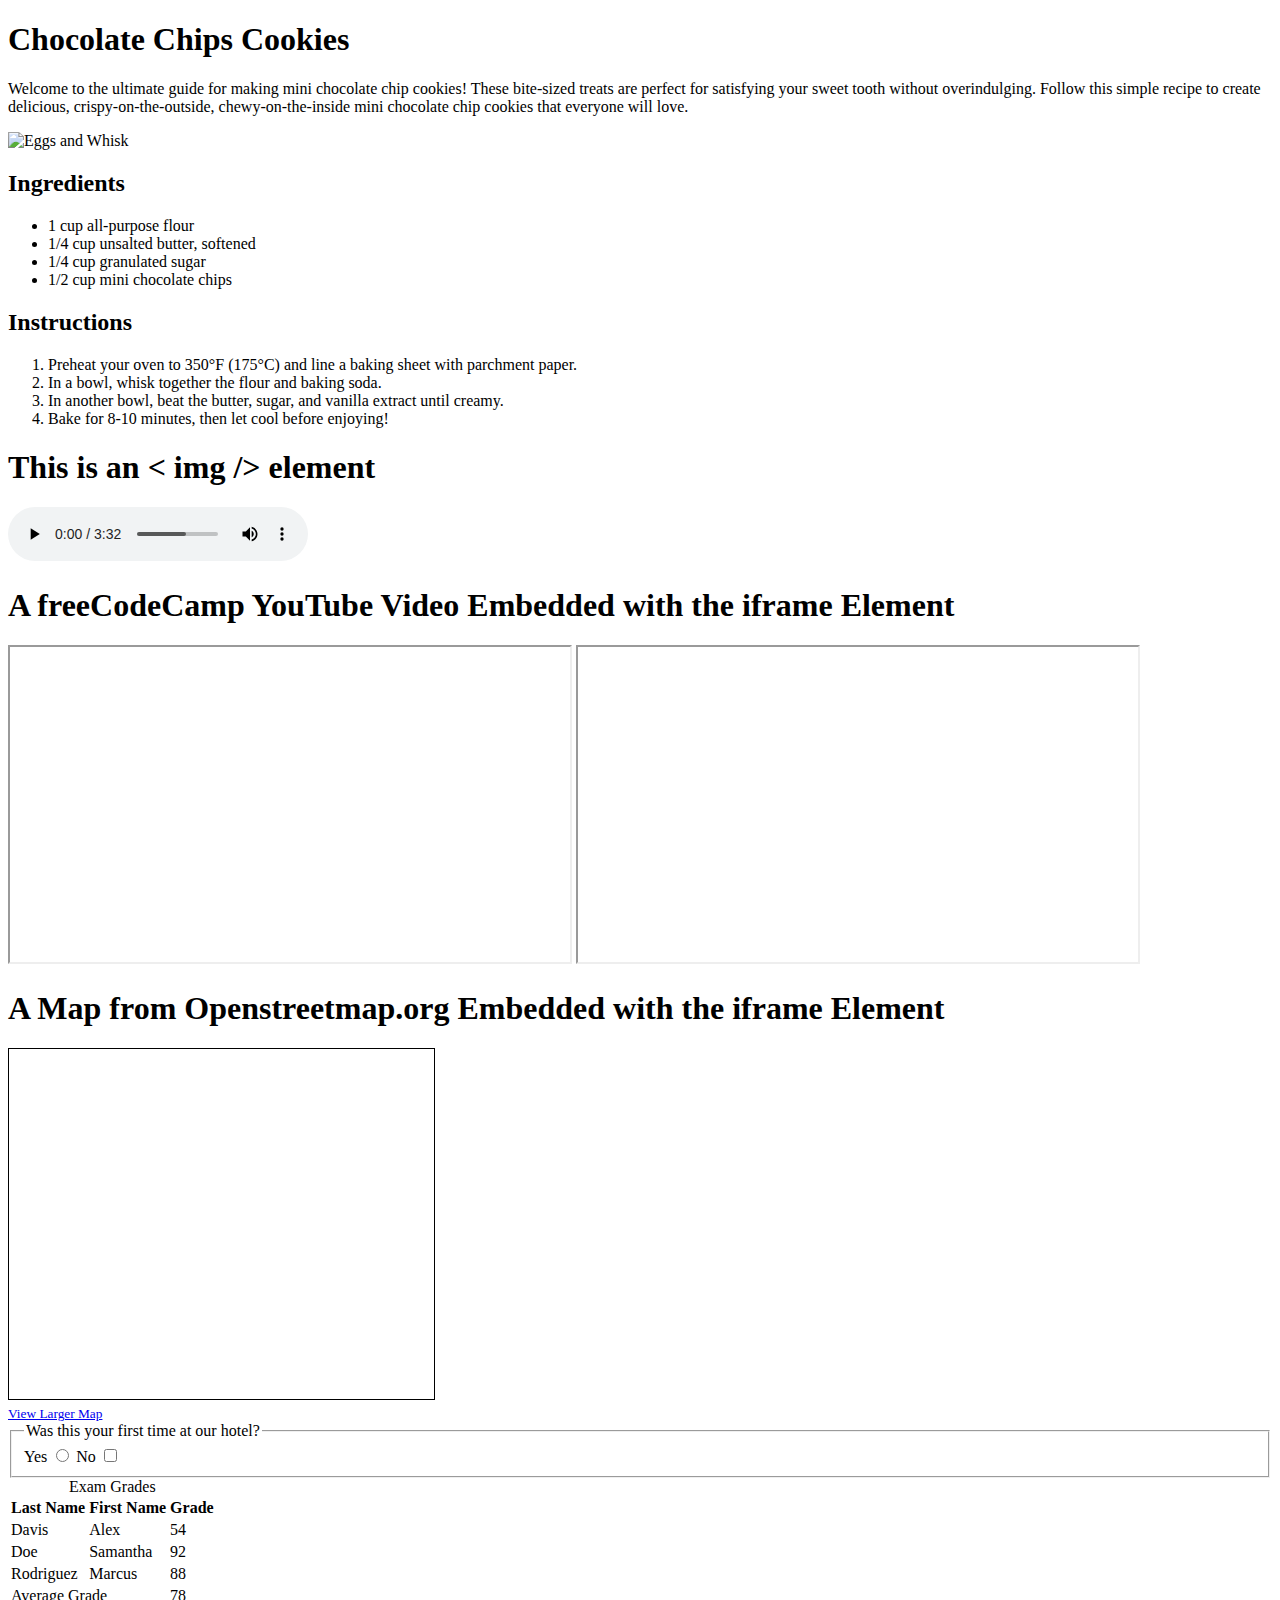
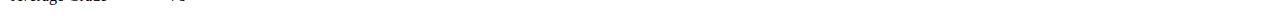
==== index.html @ 1ec61fe6 "html semantics" ====
<!DOCTYPE html>
<html lang="en">
<head>
    <meta charset="UTF-8">
    <meta name="viewport" content="width=device-width, initial-scale=1.0">
    <title>Baking Recipe</title>
</head>
<body>
    <h1>Chocolate Chips Cookies</h1>
    <p>Welcome to the ultimate guide for making mini chocolate chip cookies! These bite-sized treats are perfect for satisfying your sweet tooth without overindulging. Follow this simple recipe to create delicious, crispy-on-the-outside, chewy-on-the-inside mini chocolate chip cookies that everyone will love.
</p>
<img src="https://cdn.freecodecamp.org/curriculum/labs/recipe.jpg" alt="Eggs and Whisk">
<h2>Ingredients</h2>
<ul>
  <li>1 cup all-purpose flour</li>
  <li>1/4 cup unsalted butter, softened</li>
  <li>1/4 cup granulated sugar</li>
  <li>1/2 cup mini chocolate chips</li>
</ul>
<h2>Instructions</h2>
<ol>
  <li>Preheat your oven to 350°F (175°C) and line a baking sheet with parchment paper.</li>
  <li>In a bowl, whisk together the flour and baking soda.</li>
  <li>In another bowl, beat the butter, sugar, and vanilla extract until creamy.</li>
  <li>Bake for 8-10 minutes, then let cool before enjoying!</li>
</ol>
<!-- HTMLENTITIES -->
 <h1>This is an &lt; img /&gt; element</h1>


 <audio src="./sound/Greatman_Takit_Korale_-_Commando_CeeNaija.com_.mp3" controls></audio>

 <h1>A freeCodeCamp YouTube Video Embedded with the iframe Element</h1>

<iframe
  width="560"
  height="315"
  src="https://www.youtube.com/embed/PkZNo7MFNFg?si=-UBVIUNM3csdeiWF"
  title="YouTube video player"
  allow="accelerometer; autoplay; clipboard-write; encrypted-media; gyroscope; picture-in-picture; web-share"
  referrerpolicy="strict-origin-when-cross-origin"
  allowfullscreen
></iframe>

<iframe
  src="https://youtube.com/embed/gp5H0Vw39yw?si=Rb_2nDK6abv1iIAM"
  title="freeCodeCamp Typescript Course"
  width="560"
  height="315"
  allowfullscreen
></iframe>

<h1>A Map from Openstreetmap.org Embedded with the iframe Element</h1>

<iframe
  width="425"
  height="350"
  src="https://www.openstreetmap.org/export/embed.html?bbox=3.006134033203125%2C6.150112578753815%2C3.6357879638671875%2C6.749850810550778&amp;layer=mapnik"
  style="border: 1px solid black"
>
</iframe>
<br />
<small>
  <a href="https://www.openstreetmap.org/#map=11/6.4501/3.3210">
    View Larger Map
  </a>
</small>
<!-- learning field sets -->
<fieldset>
  <legend>Was this your first time at our hotel?</legend>

  <label for="yes-option">Yes</label>
  <input id="yes-option" type="radio" name="hotel-stay" />

  <label for="no-option">No</label>
  <input id="no-option" type="checkbox" name="hotel-stay" />
</fieldset>

<!-- Learning about table -->

<table>
  <caption>Exam Grades</caption>

  <thead>
    <tr>
      <th>Last Name</th>
      <th>First Name</th>
      <th>Grade</th>
    </tr>
  </thead>

  <tbody>
    <tr>
      <td>Davis</td>
      <td>Alex</td>
      <td>54</td>
    </tr>

    <tr>
      <td>Doe</td>
      <td>Samantha</td>
      <td>92</td>
    </tr>

    <tr>
      <td>Rodriguez</td>
      <td>Marcus</td>
      <td>88</td>
    </tr>
  </tbody>

  <tfoot>
    <tr>
      <td colspan="2">Average Grade</td>
      <td>78</td>
    </tr>
  </tfoot>
</table>


 <script>
    alert("Welcome to freecodecamp")
 </script>


</body>
</html>
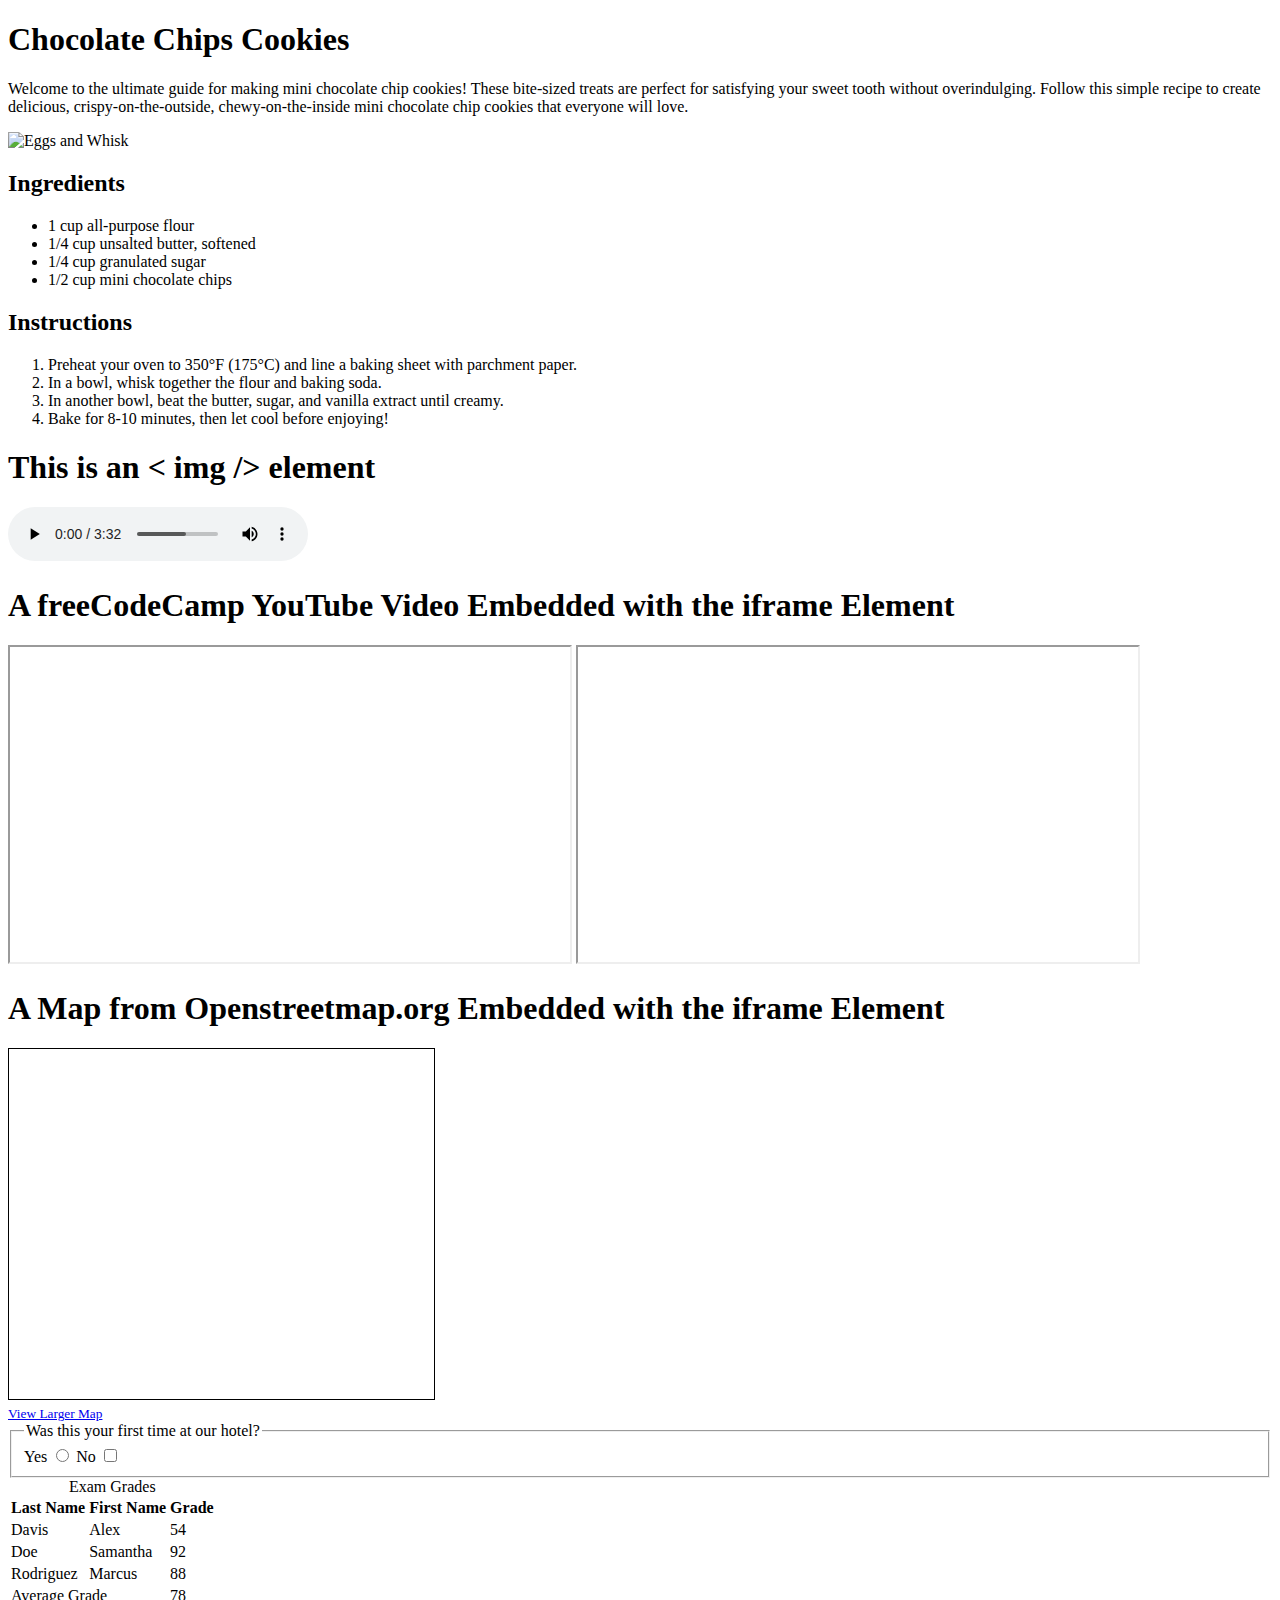
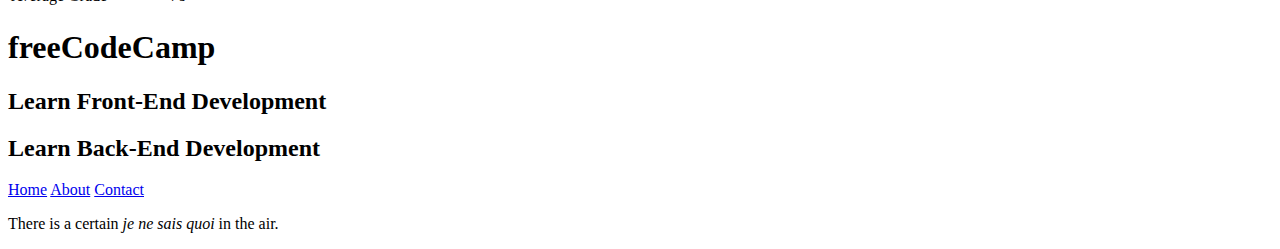
==== commit ee283a10: "html font elements" ====
--- a/index.html
+++ b/index.html
@@ -116,8 +116,24 @@
     </tr>
   </tfoot>
 </table>
+<!-- correct semantics in html -->
+<div>
+  <section>
+    <h1>freeCodeCamp</h1>
+    <h2>Learn Front-End Development</h2>
+    <h2>Learn Back-End Development</h2>
+  </section>
+</div>
 
-
+<header>
+  <nav>
+    <a href="#">Home</a>
+    <a href="#">About</a>
+    <a href="#">Contact</a>
+  </nav>
+</header>
+<!-- idiomatic element -->
+<p>There is a certain <i lang="fr">je ne sais quoi</i> in the air.</p>
  <script>
     alert("Welcome to freecodecamp")
  </script>
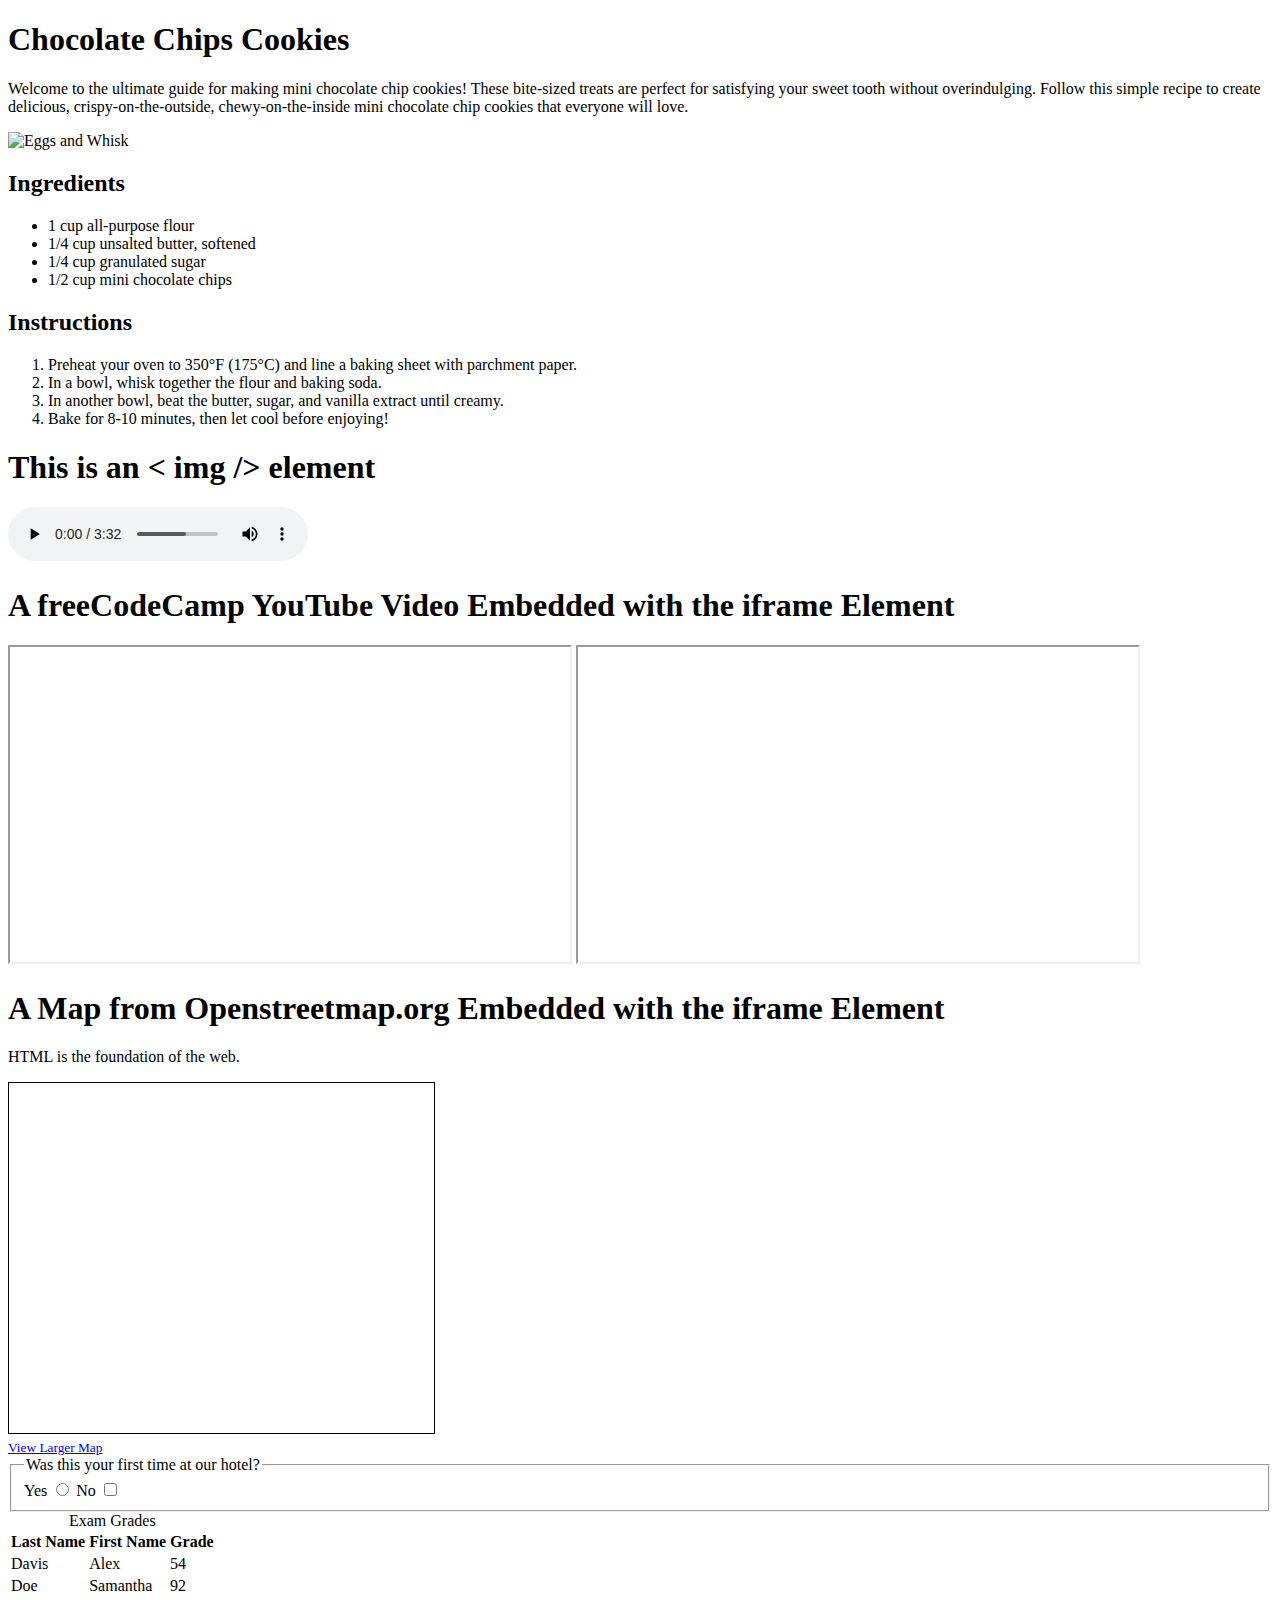
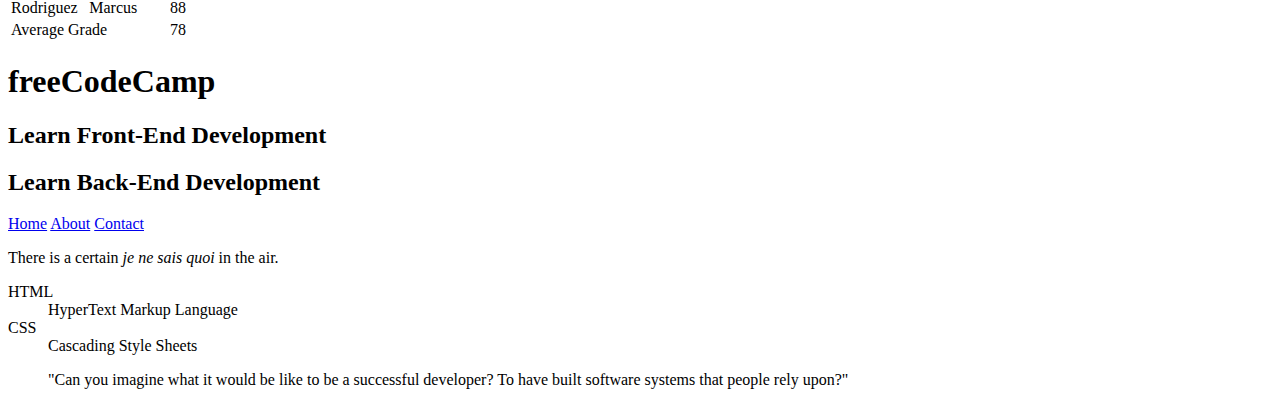
==== commit c1f956b7: "html font elements" ====
--- a/index.html
+++ b/index.html
@@ -50,7 +50,11 @@
   allowfullscreen
 ></iframe>
 
+<!-- How to add a map to your page -->
 <h1>A Map from Openstreetmap.org Embedded with the iframe Element</h1>
+
+<!-- abbreviation in HTML -->
+<p><abbr>HTML</abbr> is the foundation of the web.</p>
 
 <iframe
   width="425"
@@ -134,6 +138,20 @@
 </header>
 <!-- idiomatic element -->
 <p>There is a certain <i lang="fr">je ne sais quoi</i> in the air.</p>
+
+<!-- Description list -->
+
+<dl>
+  <dt>HTML</dt>
+  <dd>HyperText Markup Language</dd>
+  <dt>CSS</dt>
+  <dd>Cascading Style Sheets</dd>
+</dl>
+
+<!-- block quotation -->
+<blockquote cite="https://www.freecodecamp.org/news/learn-to-code-book/">
+  "Can you imagine what it would be like to be a successful developer? To have built software systems that people rely upon?"
+</blockquote>
  <script>
     alert("Welcome to freecodecamp")
  </script>
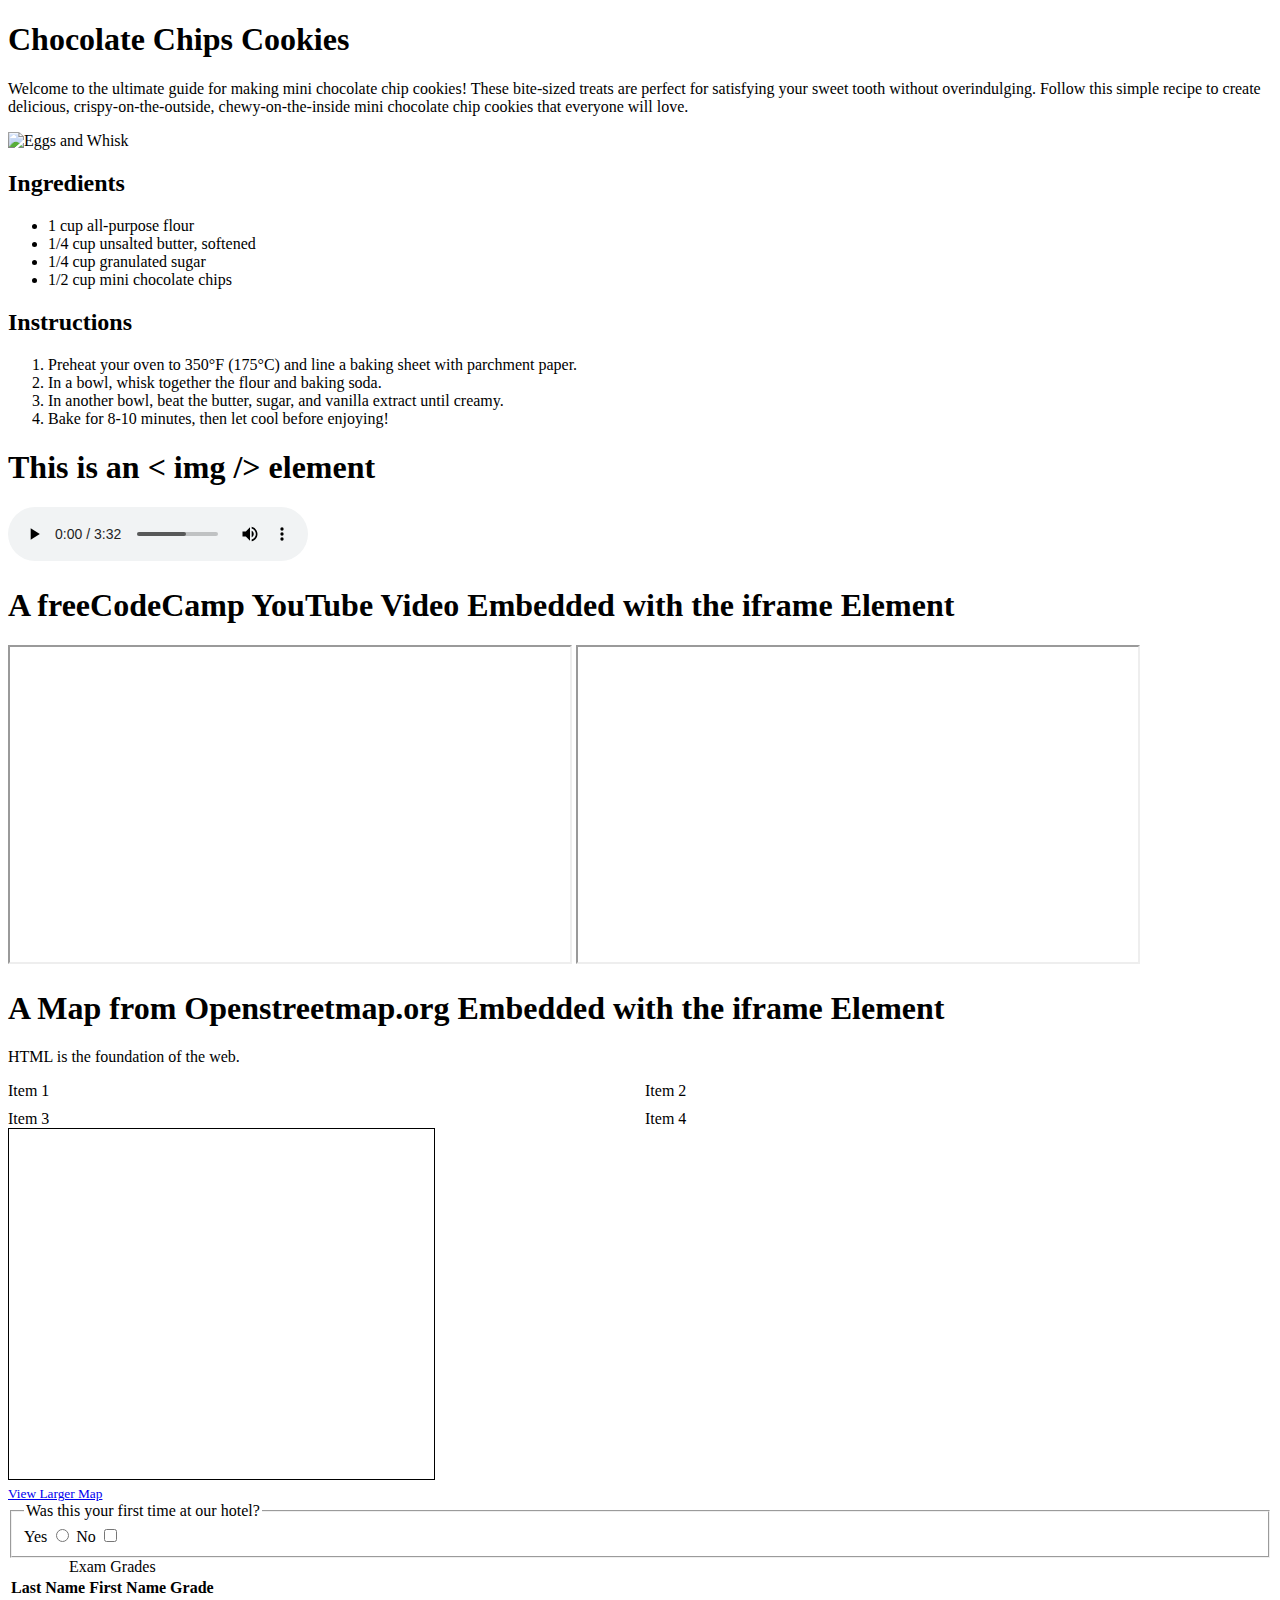
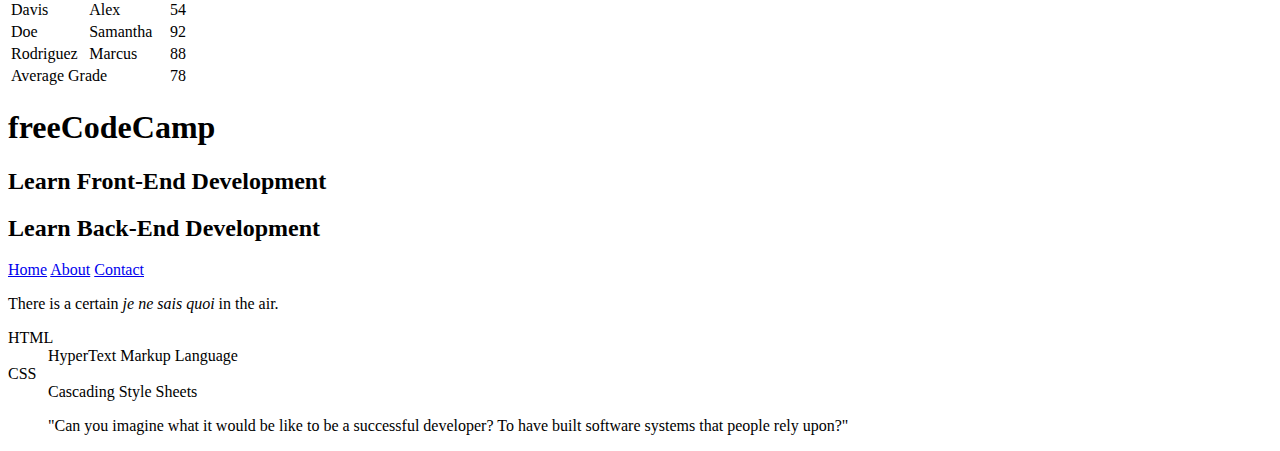
==== commit 50a2c681: "html font elements" ====
--- a/index.html
+++ b/index.html
@@ -55,6 +55,23 @@
 
 <!-- abbreviation in HTML -->
 <p><abbr>HTML</abbr> is the foundation of the web.</p>
+
+<!-- grid in css -->
+<style>
+  .grid-container {
+      display: grid;
+      grid-template-columns: auto auto;
+      gap: 10px;
+  }
+</style>
+</head>
+<body>
+<div class="grid-container">
+  <div class="grid-item">Item 1</div>
+  <div class="grid-item">Item 2</div>
+  <div class="grid-item">Item 3</div>
+  <div class="grid-item">Item 4</div>
+</div>
 
 <iframe
   width="425"
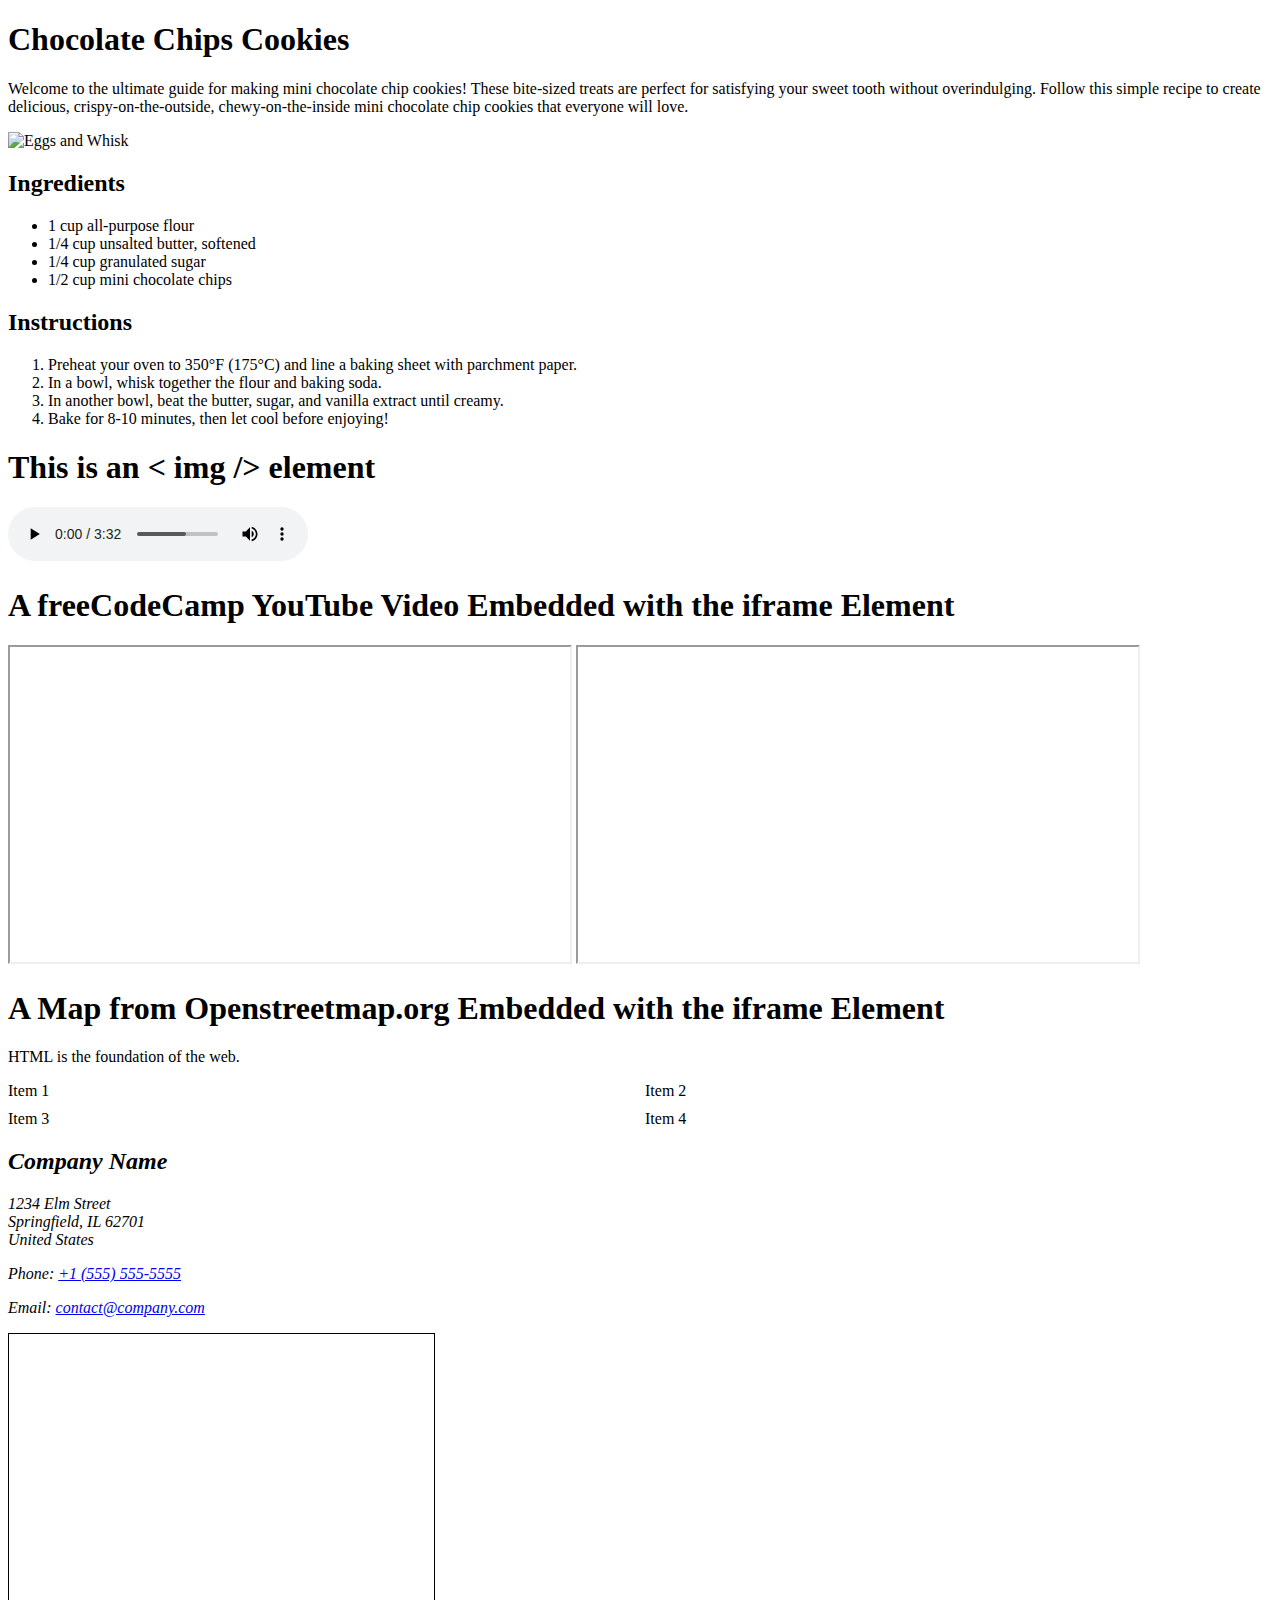
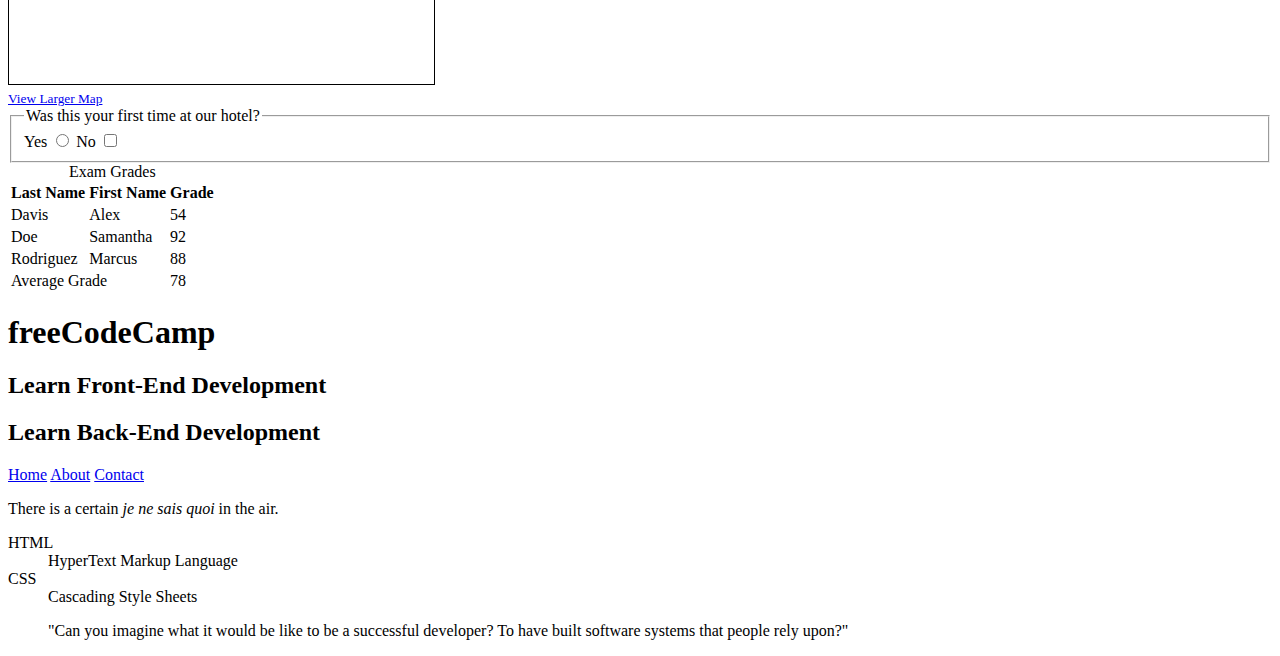
==== commit ce5238d3: "html font elements" ====
--- a/index.html
+++ b/index.html
@@ -72,6 +72,18 @@
   <div class="grid-item">Item 3</div>
   <div class="grid-item">Item 4</div>
 </div>
+
+<!-- how to write an address in html -->
+<address>
+  <h2>Company Name</h2>
+  <p>
+    1234 Elm Street<br />
+    Springfield, IL 62701<br />
+    United States
+  </p>
+  <p>Phone: <a href="tel:+15555555555">+1 (555) 555-5555</a></p>
+  <p>Email: <a href="mailto:contact@company.com">contact@company.com</a></p>
+</address>
 
 <iframe
   width="425"
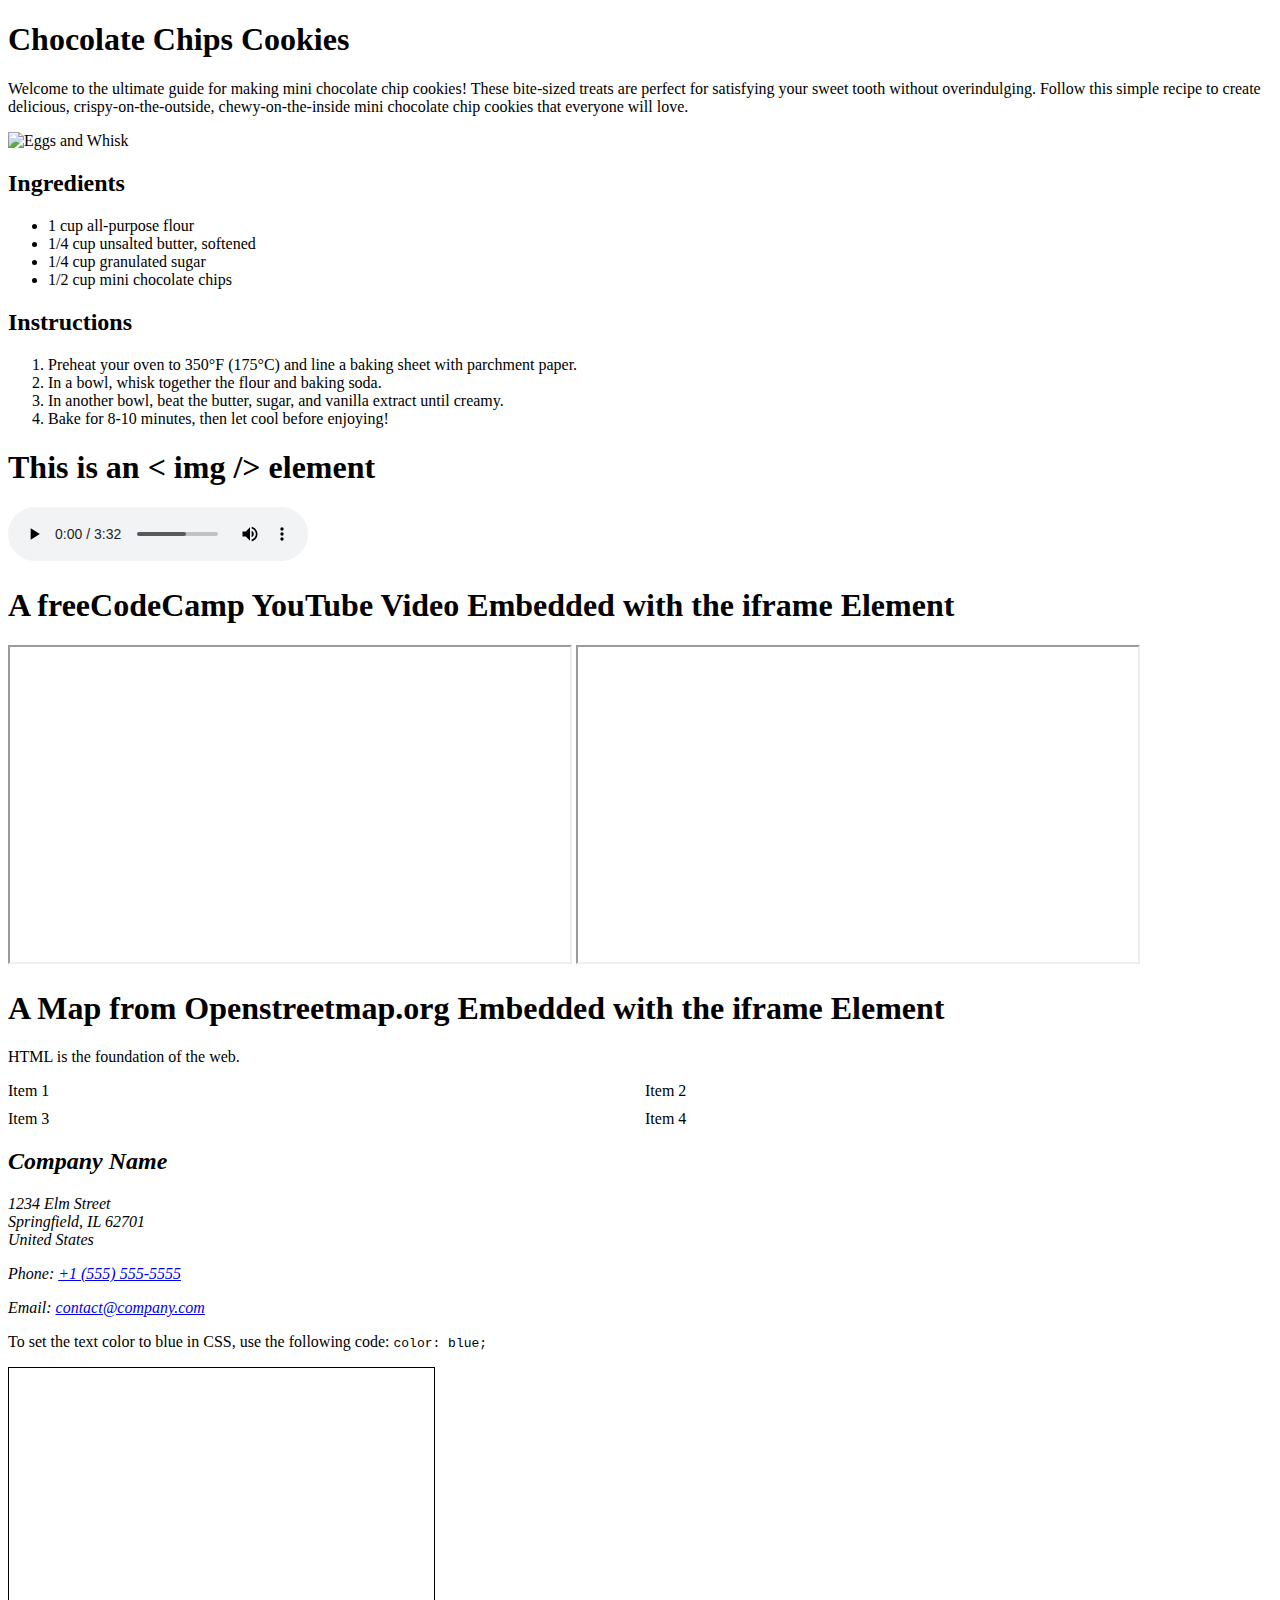
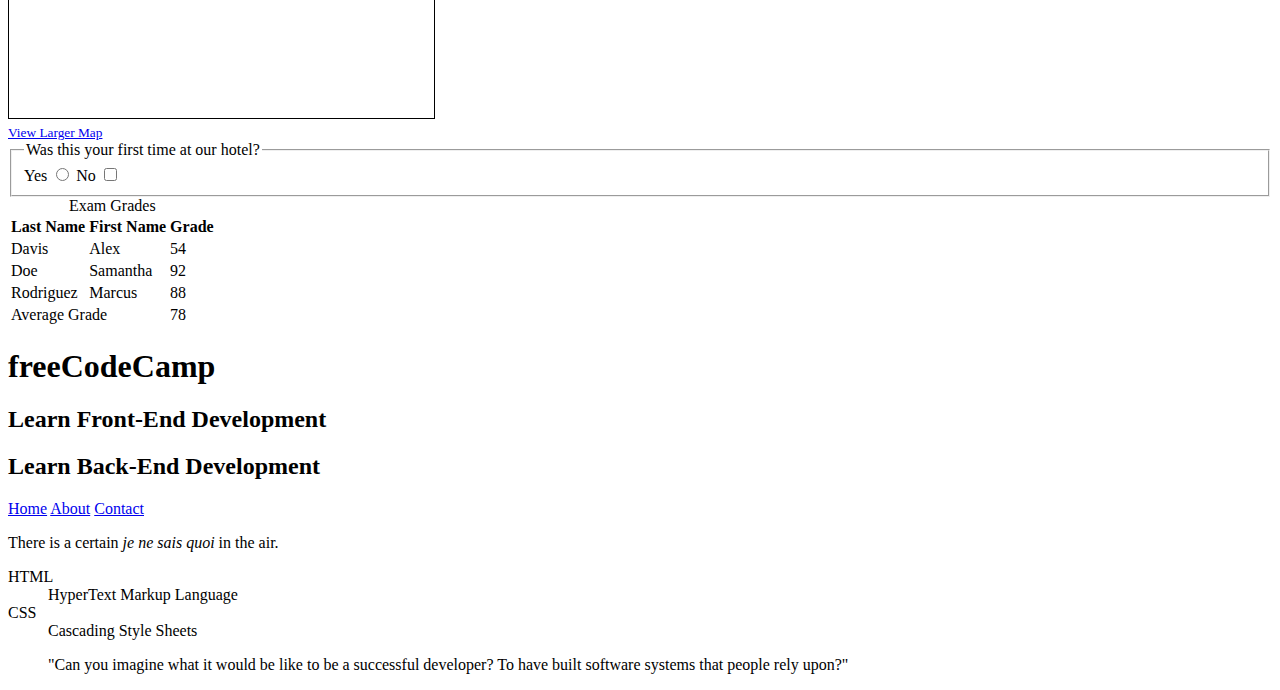
==== commit dff6065d: "html font elements" ====
--- a/index.html
+++ b/index.html
@@ -84,6 +84,13 @@
   <p>Phone: <a href="tel:+15555555555">+1 (555) 555-5555</a></p>
   <p>Email: <a href="mailto:contact@company.com">contact@company.com</a></p>
 </address>
+
+<!-- how to represent code in html -->
+
+<p>
+  To set the text color to blue in CSS, use the following code:
+  <code>color: blue;</code>
+</p>
 
 <iframe
   width="425"
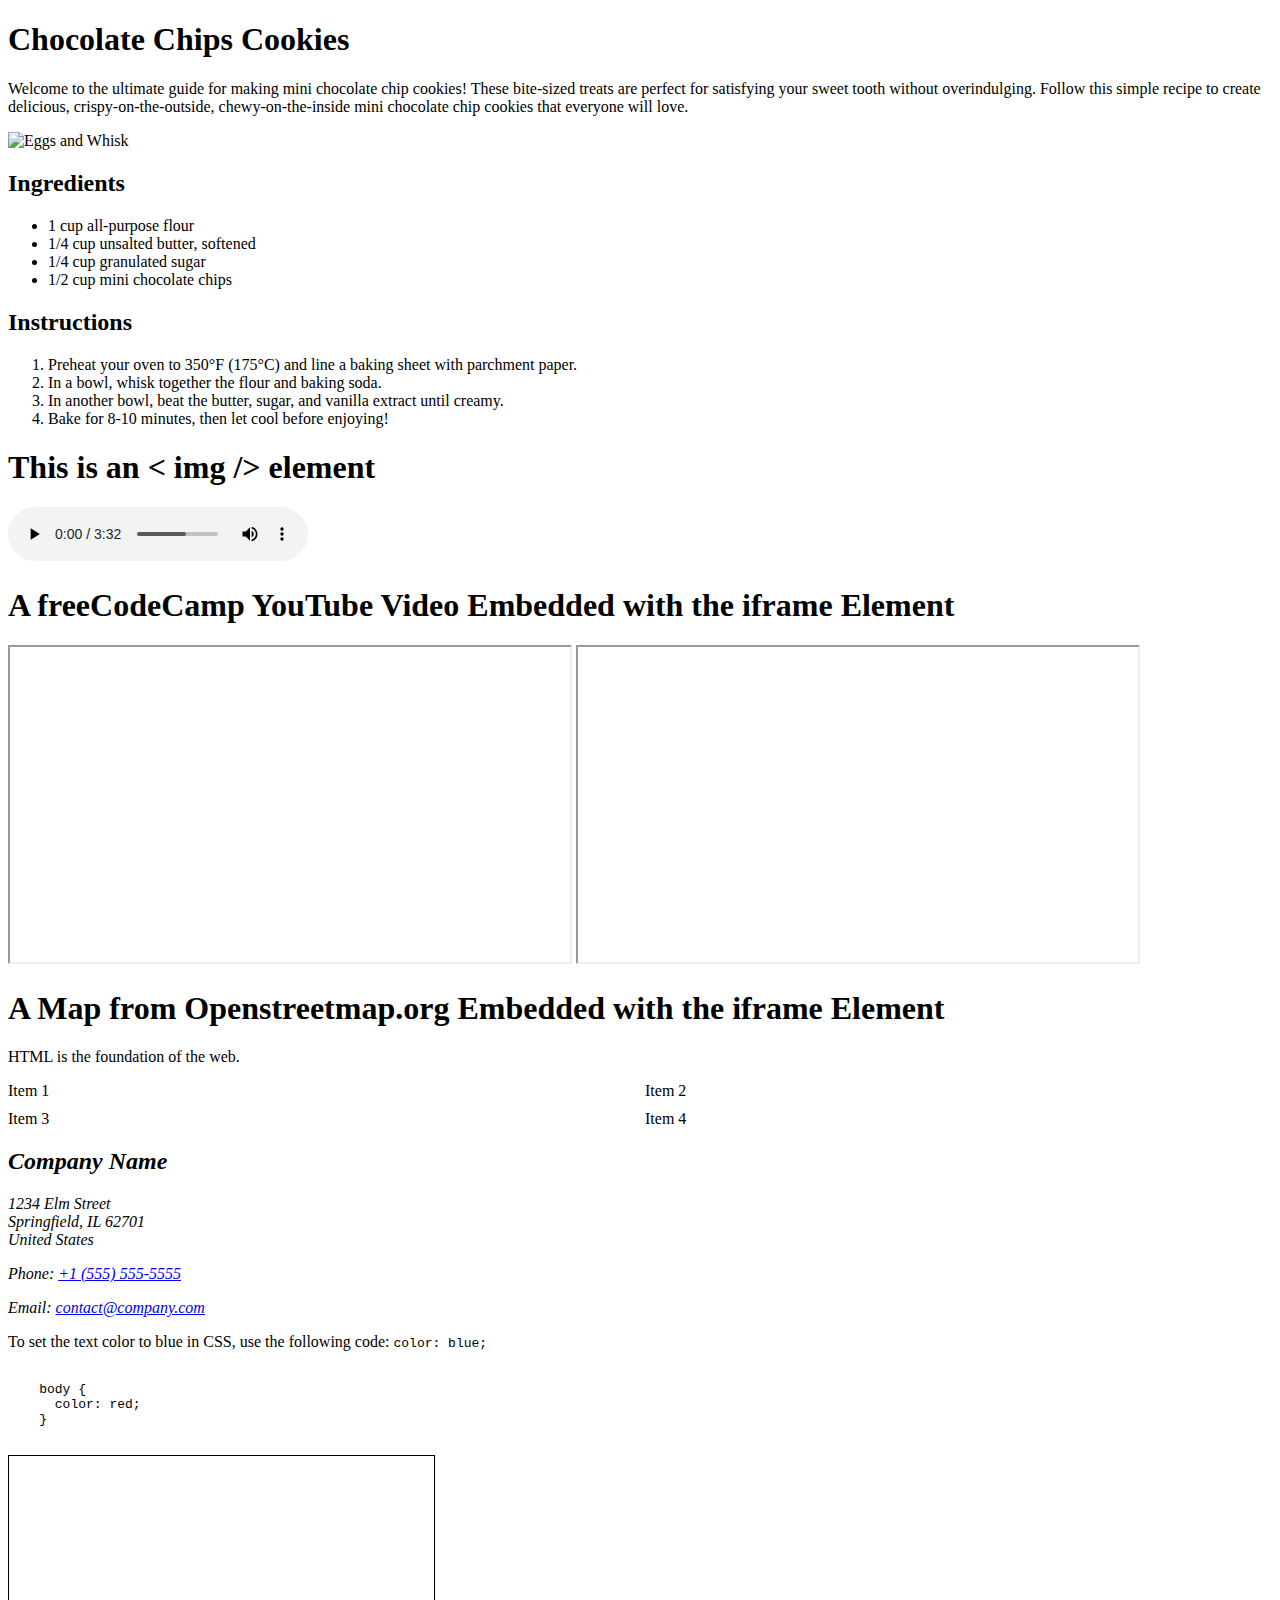
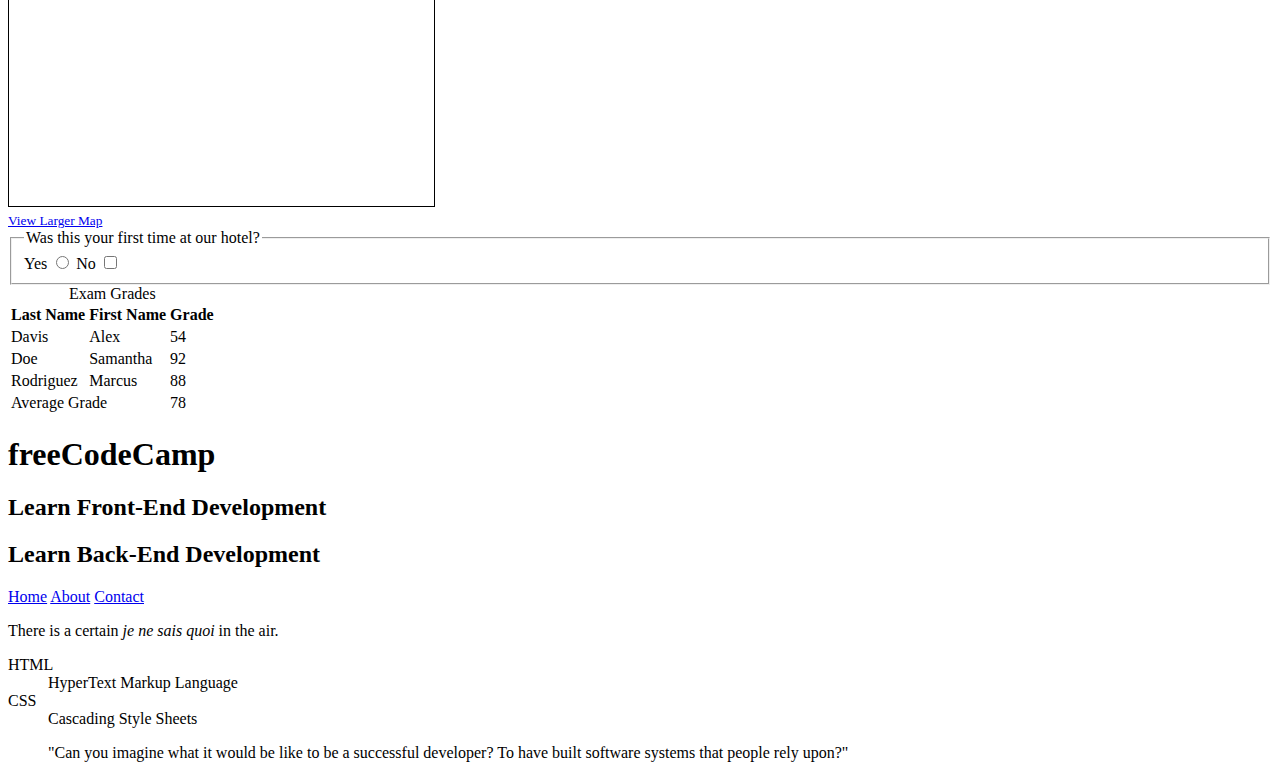
==== commit 04233fb2: "html font elements" ====
--- a/index.html
+++ b/index.html
@@ -92,6 +92,16 @@
   <code>color: blue;</code>
 </p>
 
+<!-- how to represent code in css -->
+
+<pre>
+  <code>
+    body {
+      color: red;
+    }
+  </code>
+</pre>
+
 <iframe
   width="425"
   height="350"
